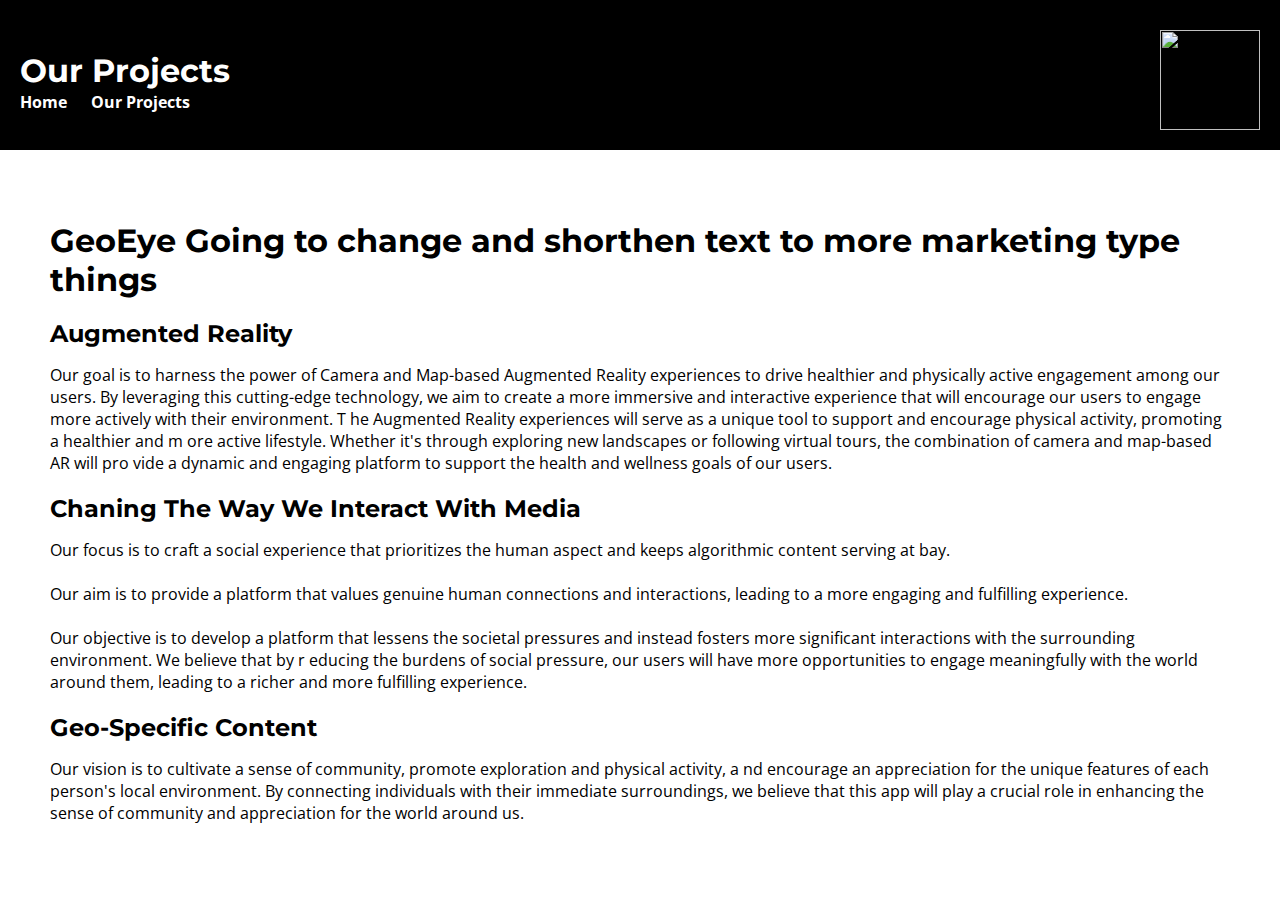
==== about.html @ c1bcbcd0 "Added second page and other misc" ====
<!DOCTYPE html>
<html>
  <head>
    <title>Our Projects</title>
    <link href="https://fonts.googleapis.com/css2?family=Montserrat:wght@400;500;600;700;800&family=Open+Sans:wght@400;600;700&display=swap" rel="stylesheet">
    <link rel="stylesheet" type="text/css" href="style.css">
    <link rel="icon" type="image/x-icon" href="eye.png">
  </head>
  <body>
    <div class="container">
        <div style="background-color: black; color: white; padding: 20px; grid-column: 1 / 13;">
          <img src="eye.png" style="float: right; width: 100px; height: 100px; padding-top: 10px;">
          <h1 style="text-align: left; padding-top: 10px;">Our Projects</h1>
          <a href="index.html" style="padding-right: 20px;">Home</a>
          <a href="about.html" style="padding-right: 20px;">Our Projects</a>
        </div>
  
       <div style="text-align: left; padding: 50px; grid-column: 1 / 13;"> 
          <h1>GeoEye Going to change and shorthen text to more marketing type things</h1>
        <h2 >Augmented Reality</h2>

        <p>
          Our goal is to harness the power of Camera and Map-based Augmented Reality experiences to drive healthier 
          and physically active engagement among our users. By leveraging this cutting-edge technology, we aim to create a more 
          immersive and interactive experience that will encourage our users to engage more actively with their environment. T
          he Augmented Reality experiences will serve as a unique tool to support and encourage physical activity, promoting a healthier and m
          ore active lifestyle. Whether it's through exploring new landscapes or following virtual tours, the combination of camera and map-based AR will pro
          vide a dynamic and engaging platform to support the health and wellness goals of our users.
        </p>

        <h2 >Chaning The Way We Interact With Media</h2>

        <p>
          Our focus is to craft a social experience that prioritizes the human aspect and keeps algorithmic 
          content serving at bay. 
          <br>
          <br>
          Our aim is to provide a platform that values genuine human connections and interactions, 
          leading to a more engaging and fulfilling experience.
          <br>
          <br>
          Our objective is to develop a platform that lessens the societal pressures and instead 
          fosters more significant interactions with the surrounding environment. We believe that by r
          educing the burdens of social pressure, our users will have more opportunities to engage meaningfully 
          with the world around them, leading to a richer and more fulfilling experience.
      </p>
      <h2 >Geo-Specific Content</h2>
      <p>
        Our vision is to cultivate a sense of community, promote exploration and physical activity, a
        nd encourage an appreciation for the unique features of each person's local environment.           By connecting individuals with their immediate surroundings, we believe that this app will play 
       a crucial role in enhancing the sense of community and appreciation for the world around us.
      </p>
        </div>
      </div>
  </body>
</html>
---- style.css ----
/* Set font for entire page */
body {
    font-family: 'Open Sans', sans-serif;
    font-size: 16px;
    margin: 0; /* Remove default margin */
  }
  
  /* Add a modern color scheme */
  :root {
    --primary-color: #0077C8;
    --secondary-color: #F5A623;
    --light-color: #F8F9FA;
    --dark-color: #343A40;
  }
  
  /* Add a responsive grid layout */
  .container {
    width: 100%; /* Set max width for container */
    margin: 0 auto; /* Center container on page */
    display: grid; /* Use grid layout */
    grid-template-columns: repeat(12, 1fr); /* Create 12 equal columns */
  }
  
  /* Use popular font for headings */
  h1, h2, h3{
    font-family: 'Montserrat', sans-serif;
    margin-bottom: 1px;
  }

  .colored-header{
    color: #03A9F4;
  }

  a {
    color: white;
    text-decoration: none;
    font-family: 'Open Sans', sans-serif;
    font-size: 16px;
    margin: 0; /* Remove default margin */
    font-weight: bold;
  }

  a:hover {
    color: #03A9F4; /* Change the color of the link text when hovering over it */
  }
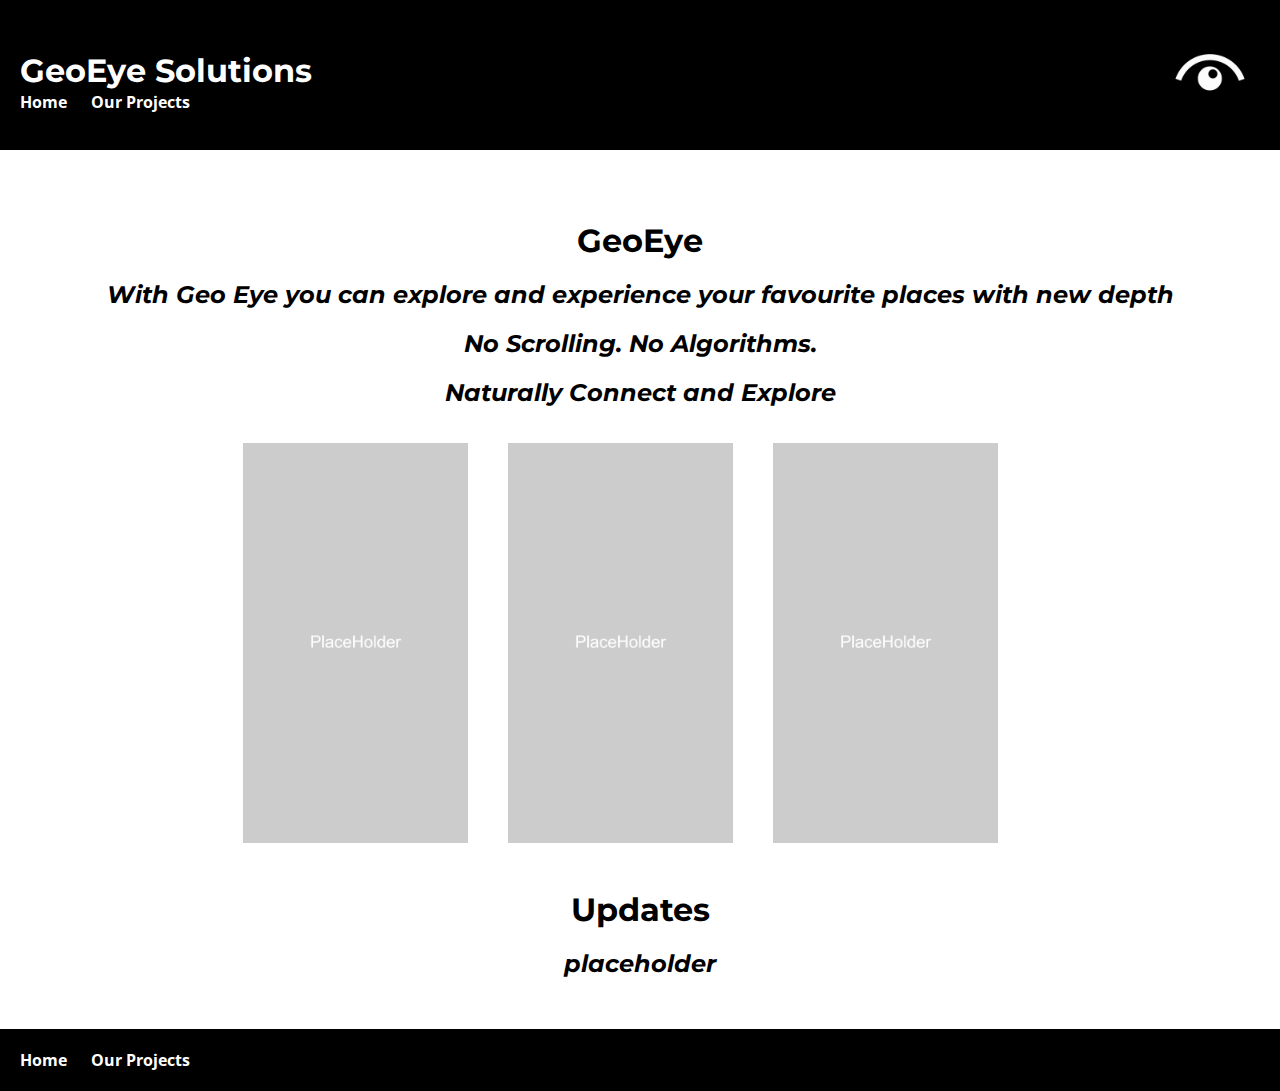
==== commit 20e4a413: "Updated About page with placeholder images" ====
--- a/about.html
+++ b/about.html
@@ -1,56 +1,61 @@
 <!DOCTYPE html>
 <html>
-  <head>
-    <title>Our Projects</title>
-    <link href="https://fonts.googleapis.com/css2?family=Montserrat:wght@400;500;600;700;800&family=Open+Sans:wght@400;600;700&display=swap" rel="stylesheet">
-    <link rel="stylesheet" type="text/css" href="style.css">
-    <link rel="icon" type="image/x-icon" href="eye.png">
-  </head>
-  <body>
-    <div class="container">
-        <div style="background-color: black; color: white; padding: 20px; grid-column: 1 / 13;">
-          <img src="eye.png" style="float: right; width: 100px; height: 100px; padding-top: 10px;">
-          <h1 style="text-align: left; padding-top: 10px;">Our Projects</h1>
-          <a href="index.html" style="padding-right: 20px;">Home</a>
-          <a href="about.html" style="padding-right: 20px;">Our Projects</a>
-        </div>
-  
-       <div style="text-align: left; padding: 50px; grid-column: 1 / 13;"> 
-          <h1>GeoEye Going to change and shorthen text to more marketing type things</h1>
-        <h2 >Augmented Reality</h2>
 
-        <p>
-          Our goal is to harness the power of Camera and Map-based Augmented Reality experiences to drive healthier 
-          and physically active engagement among our users. By leveraging this cutting-edge technology, we aim to create a more 
-          immersive and interactive experience that will encourage our users to engage more actively with their environment. T
-          he Augmented Reality experiences will serve as a unique tool to support and encourage physical activity, promoting a healthier and m
-          ore active lifestyle. Whether it's through exploring new landscapes or following virtual tours, the combination of camera and map-based AR will pro
-          vide a dynamic and engaging platform to support the health and wellness goals of our users.
-        </p>
+<head>
+  <title>Our Projects</title>
+  <link
+    href="https://fonts.googleapis.com/css2?family=Montserrat:wght@400;500;600;700;800&family=Open+Sans:wght@400;600;700&display=swap"
+    rel="stylesheet">
+  <link rel="stylesheet" type="text/css" href="style.css">
+  <link rel="icon" type="image/x-icon" href="images/eye.png">
+</head>
 
-        <h2 >Chaning The Way We Interact With Media</h2>
+<body>
+  <div class="container">
+    <div style="background-color: black; color: white; padding: 20px; grid-column: 1 / 13;">
+      <img src="images/eye.png" style="float: right; width: 100px; height: 100px; padding-top: 10px;">
+      <h1 style="text-align: left; padding-top: 10px;">GeoEye Solutions</h1>
 
-        <p>
-          Our focus is to craft a social experience that prioritizes the human aspect and keeps algorithmic 
-          content serving at bay. 
-          <br>
-          <br>
-          Our aim is to provide a platform that values genuine human connections and interactions, 
-          leading to a more engaging and fulfilling experience.
-          <br>
-          <br>
-          Our objective is to develop a platform that lessens the societal pressures and instead 
-          fosters more significant interactions with the surrounding environment. We believe that by r
-          educing the burdens of social pressure, our users will have more opportunities to engage meaningfully 
-          with the world around them, leading to a richer and more fulfilling experience.
-      </p>
-      <h2 >Geo-Specific Content</h2>
-      <p>
-        Our vision is to cultivate a sense of community, promote exploration and physical activity, a
-        nd encourage an appreciation for the unique features of each person's local environment.           By connecting individuals with their immediate surroundings, we believe that this app will play 
-       a crucial role in enhancing the sense of community and appreciation for the world around us.
-      </p>
-        </div>
+      <a href="index.html" style="padding-right: 20px;">Home</a>
+      <a href="about.html" style="padding-right: 20px;">Our Projects</a>
+    </div>
+
+    <div style="text-align: left; padding: 50px; grid-column: 1 / 13;">
+      
+      <div style="text-align: center;">
+        <h1>GeoEye</h1>
+        <h2 style="font-style: italic;">With Geo Eye you can explore and experience your favourite places with new depth</h2>
+        <h2 style="font-style: italic;">No Scrolling. No Algorithms.</h2>
+        <h2 style="font-style: italic;">Naturally Connect and Explore</h2>
       </div>
-  </body>
+
+      <div style="display: flex; justify-content: center; padding: 25px;">
+
+        <img src="images/placeholder.png"
+          style="height: 400px; padding-top: 10px; padding-right: 40px; display: block;">
+
+        <img src="images/placeholder.png"
+          style="height:  400px; padding-top: 10px; padding-right: 40px; display: block;">
+
+        <img src="images/placeholder.png"
+          style="height: 400px; padding-top: 10px; padding-right: 40px; display: block;">
+      </div>
+
+      <div style="text-align: center;">
+        <h1>Updates</h1>
+        <h2 style="font-style: italic;">placeholder</h2>
+      </div>
+
+    </div>
+  </div>
+</body>
+
+<footer>
+  <div class="container">
+    <div style="background-color: black; color: white; padding: 20px; grid-column: 1 / 13;">
+      <a href="index.html" style="padding-right: 20px;">Home</a>
+      <a href="about.html" style="padding-right: 20px;">Our Projects</a>
+    </div>
+</footer>
+
 </html>